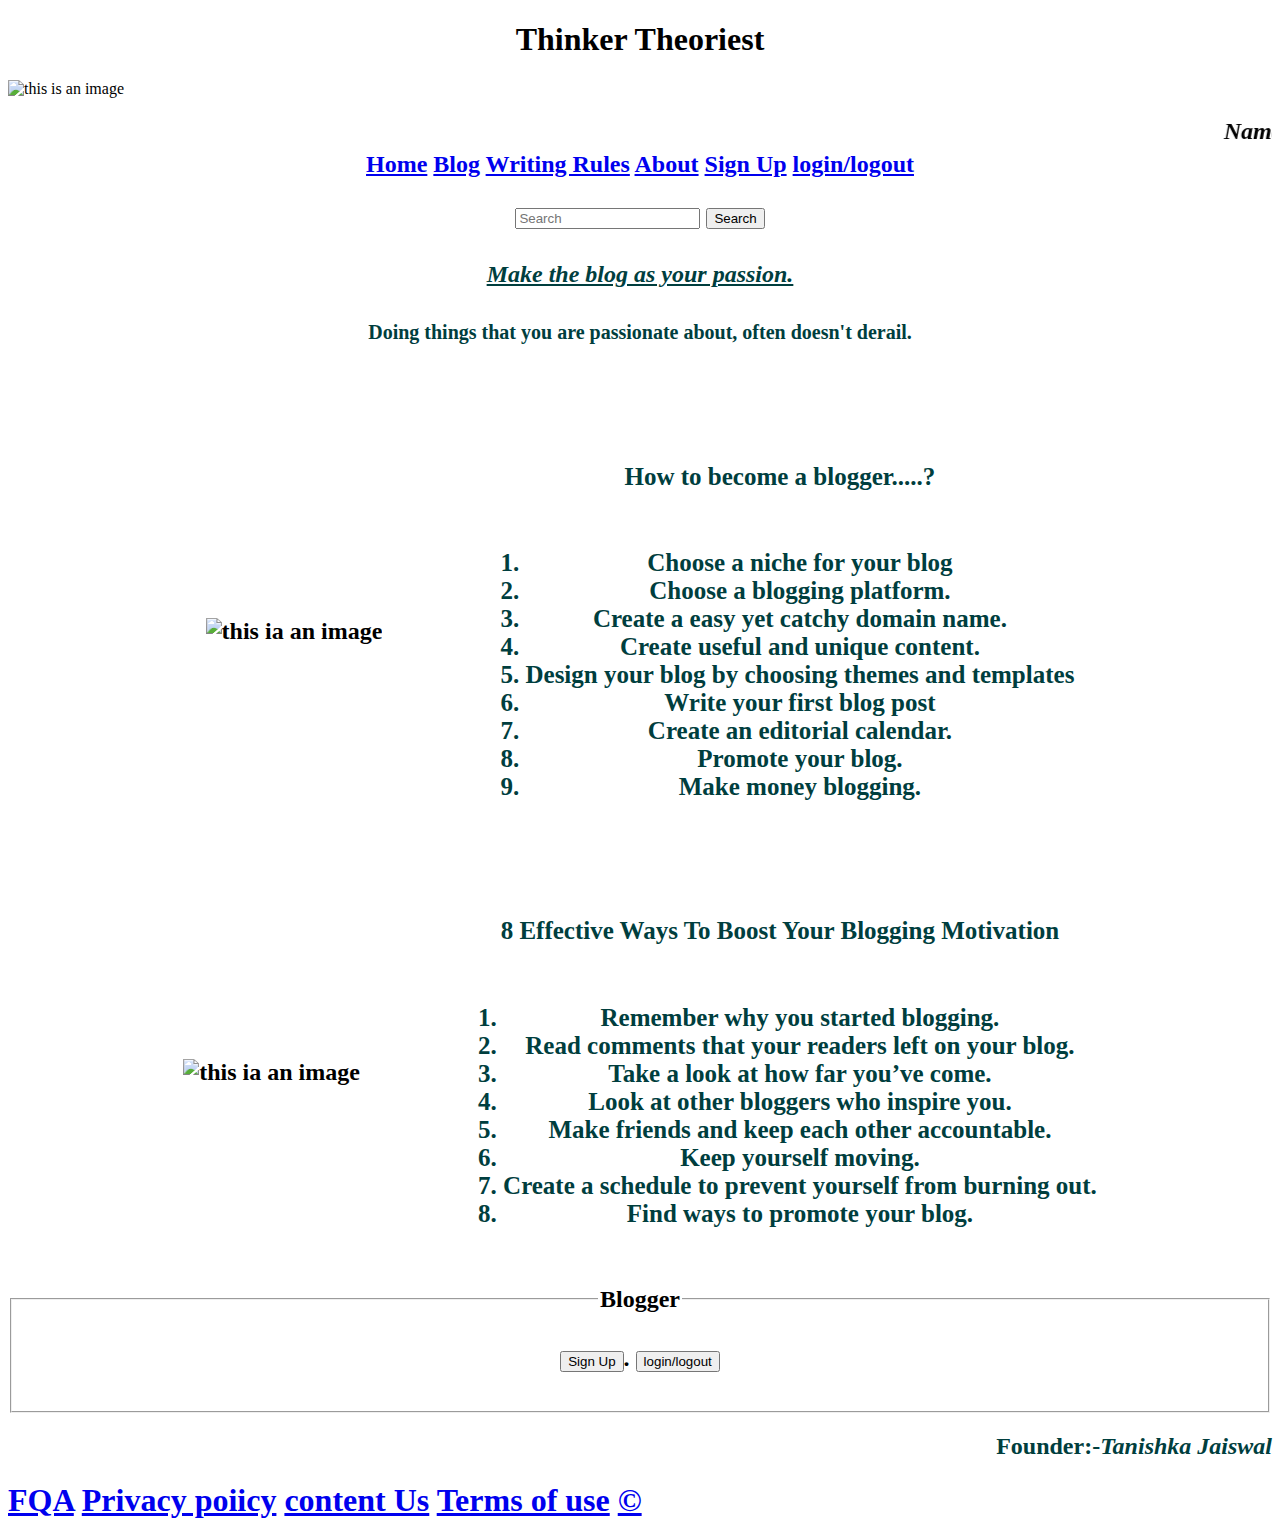
==== index.html @ e9367356 "added index" ====
<!DOCTYPE html>
<html lang="en">

<head>
    <meta charset="UTF-8">
    <meta http-equiv="X-UA-Compatible" content="IE=edge">
    <meta name="viewport" content="width=device-width, initial-scale=1.0">
    <link rel="preconnect" href="https://fonts.googleapis.com">
    <link rel="preconnect" href="https://fonts.gstatic.com" crossorigin>
    <link href="https://fonts.googleapis.com/css2?family=Pacifico&display=swap" rel="stylesheet">
    <title align="center"> Thinker Theorist | Home</title>
    <link rel="stylesheet" href="style.css">
    <style>
        h6 {
            box-align: "right";
            font-size: 15px;
            border: 5px;
        }
        
        h6 {
            font-size: 25px;
        }
        
        h5 {
            font-size: 20px;
        }
        
        .h2 {
            color: rgb(0, 62, 62);
        }
        
        .blog {
            background-color: rgb(207, 230, 230);
        }
        
        .last {
            color: black;
        }
        
        .containers {
            display: flex;
            align-items: center;
            justify-content: center;
            border: 2px, rgb(0, 62, 62);
            border-radius: 2px;
        }
        
        .containers3 {
            display: flex;
            align-items: center;
            justify-content: center;
            border: 2px, rgb(0, 62, 62);
            border-radius: 2px;
        }
        
        .img {
            max-width: 60%;
            max-height: 100%;
        }
        
        .img3 {
            max-width: 60%;
            max-height: 100%;
        }
        
        .marquee {
            color: rgb(0, 62, 62);
            font-size: larger 30px;
        }
        
        .text3 {
            font-size: 5px;
            padding-left: 5%;
            border: 2px, rgb(0, 62, 62);
            border-radius: 2px;
        }
        
        .text {
            font-size: 5px;
            padding-left: 5%;
            border: 2px, rgb(0, 62, 62);
            border-radius: 2px;
        }
    </style>
</head>

<body>
    <header>
        <h1 align="center">Thinker Theoriest </h1>
    </header>
    <main>

        <img src="image/blog-project.webp" alt="this is an image" width="1600" height="300">
        <h2 align="center">
            <marquee><i>Namaste!</i> WELCOME TO THINKER THEORIEST</h2>
        </marquee>
        <section>
            <nav>
                <a href="home.html">Home</a>
                <a href="blog.html">Blog</a>
                <a href="writing rule.html"> Writing Rules</a>
                <a href="About.html">About</a>
                <a href="signup.html"> Sign Up</a>
                <a href="login.html"> login/logout</a>
                <p align="right">
                    <form class="d-flex" role="search">
                        <input class="form-control me-2" type="search" placeholder="Search" aria-label="Search">
                        <button class="btn btn-outline-success" type="submit">Search</button>
                    </form>
                </p>
            </nav>


        </section>
        <section>
            <h4 style="color:rgb(0, 62, 62)" align="center "><i><u>Make the blog as your passion.</u></i></h4>
            <h5 style="color:rgb(0, 62, 62)" align="center "> Doing things that you are passionate about, often doesn't derail. </h5>
            <br>
        </section>
        <section>


            </div>
            <div class="containers3 ">
                <div class="img3 ">
                    <img src="image/how-to-become-blogger-ds-1170x658.webp " alt="this ia an image " width="800 ">
                </div>
                <div class="text3 ">
                    <ol>
                        <text><h6 style="color:rgb(0, 62, 62)" >How to become a blogger.....? </h6>
                <h6  style="color:rgb(0, 62, 62) " >
                    <ol>
                        <li> Choose a niche for your blog</li>
                            <li> Choose a blogging platform.</li>
                            <li>Create a easy yet catchy domain name.</li>
                            <li> Create useful and unique content.</li>
                            <li>Design your blog by choosing themes and templates</li>
                            <li>Write your first blog post</li>
                            <li>Create an editorial calendar.</li>
                            <li> Promote your blog.</li>
                            <li>Make money blogging.</li>
                            
                        </li>
                    </ol>
                </h6>
                </text>
                </div>
            </div>

            <div class="containers ">
                <div class="img ">
                    <img src="image/Blog-Writer.webp " alt="this ia an image " width="800 ">
                </div>
                <div class="text ">
                    <ol>
                        <text><h6 style="color:rgb(0, 62, 62)" >8 Effective Ways To Boost Your Blogging Motivation </h6>
                    <h6  style="color:rgb(0, 62, 62) " >
                        <ol>
                            <li> Remember why you started blogging.</li>
                                <li> Read comments that your readers left on your blog.</li>
                                <li>Take a look at how far you’ve come.</li>
                                <li> Look at other bloggers who inspire you.</li>
                                <li>Make friends and keep each other accountable.</li>
                                <li> Keep yourself moving.</li>
                                <li>Create a schedule to prevent yourself from burning out.</li>
                                <li>Find ways to promote your blog.</li>
                            </li>
                        </ol>
                    </h6>
                    </text>
                </div>
            </div>

            <fieldset>
                <legend align="center"> <b>Blogger</b></legend>
                <p align="center">
                    <button <a href="signup.html"> Sign Up</a></button>.
                    <button type=< a href="login.html"> login/logout</a></button>
                </p>
            </fieldset>
        </section>

    </main>

    <h2 style="color:rgb(0, 62, 62) " ; align="right "> Founder:-<i>Tanishka Jaiswal</i></h2>
    </section>
    <footer>
        <div last>
            <h1>
                <a href="# "> FQA</a>
                <a href="# "> Privacy poiicy</a>
                <a href="# "> content Us</a>
                <a href="# "> Terms of use</a>
                <a href="# ">&copy;</a>
            </h1>
        </div>
    </footer>
</body>

</html>
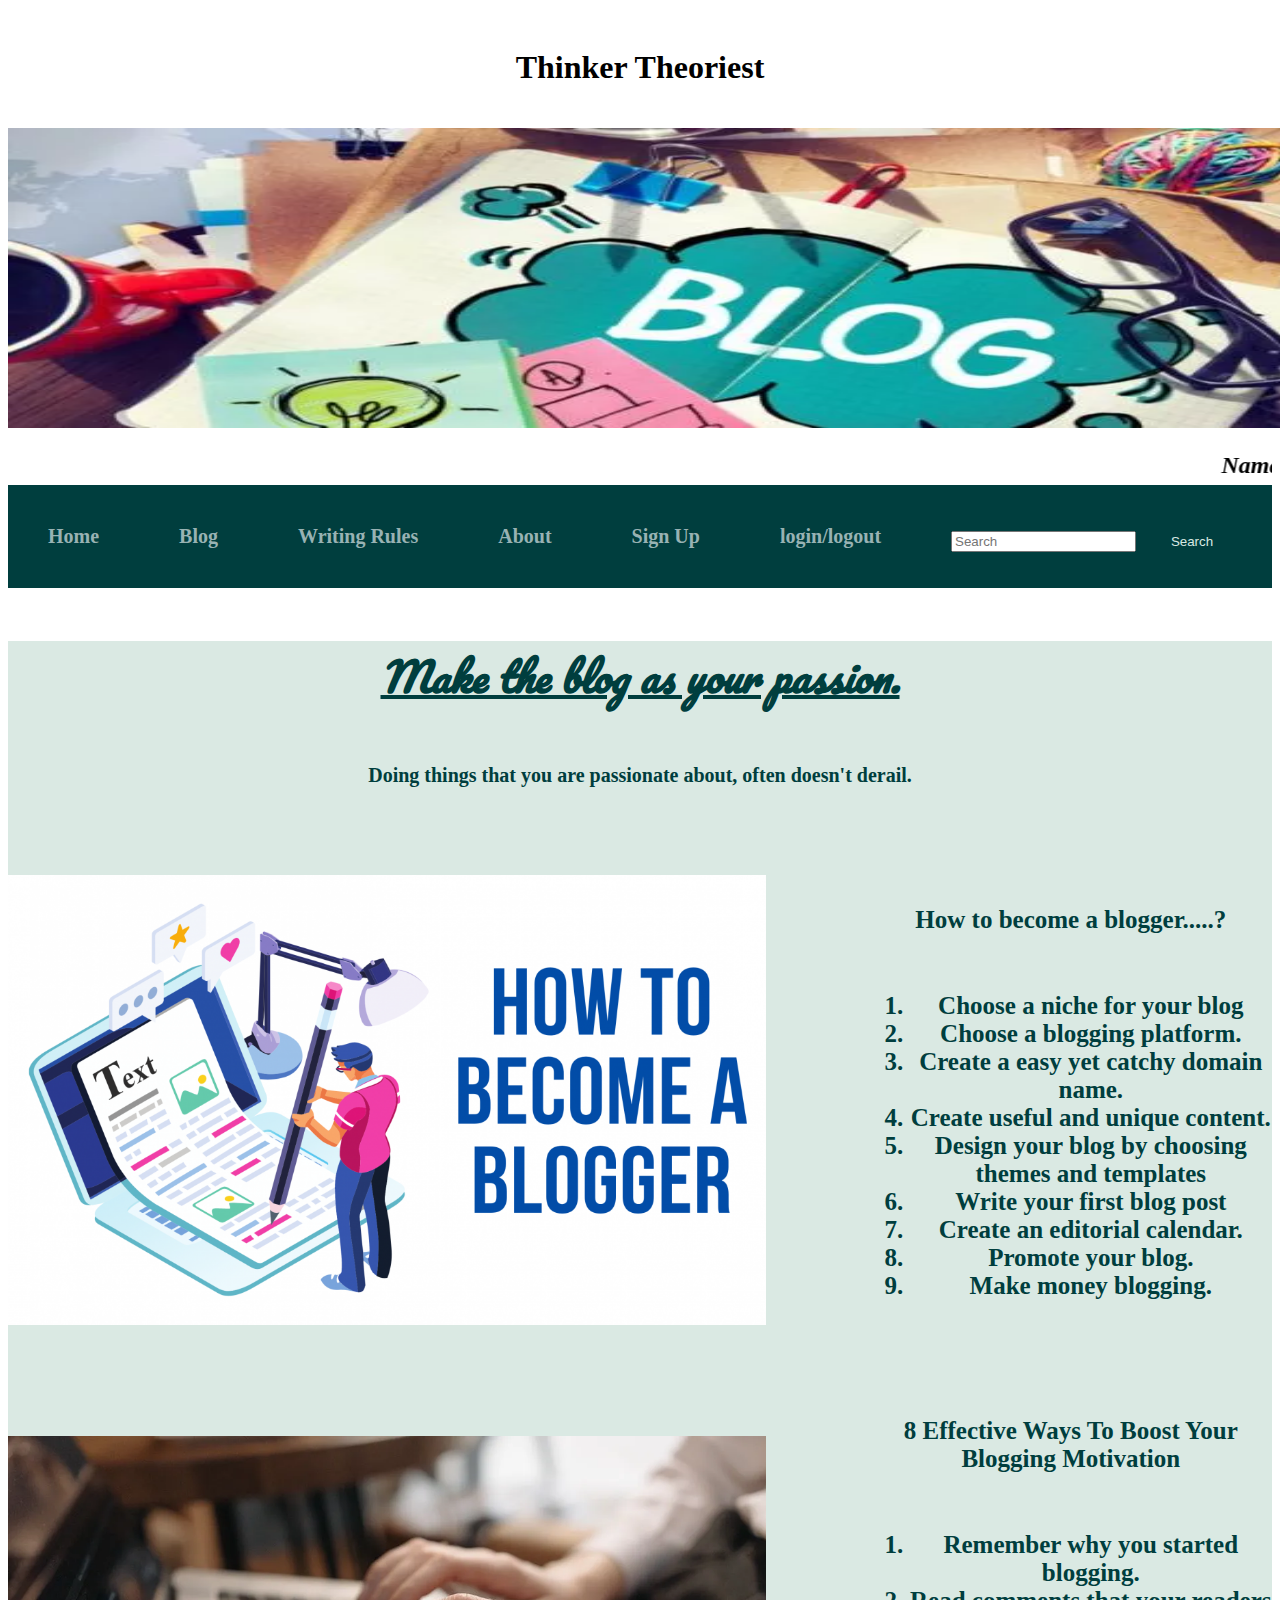
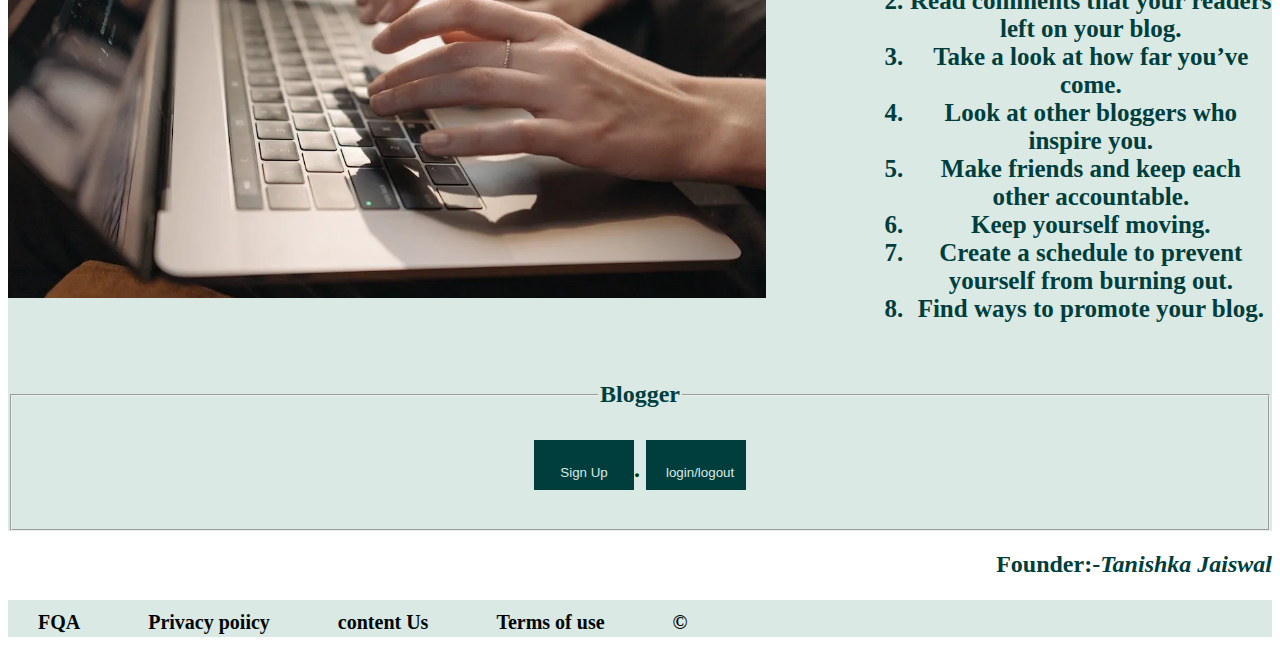
==== commit 3dafee23: "Update index.html" ====
--- a/index.html
+++ b/index.html
@@ -90,7 +90,7 @@
     </header>
     <main>
 
-        <img src="image/blog-project.webp" alt="this is an image" width="1600" height="300">
+        <img src="blog-project.webp" alt="this is an image" width="1600" height="300">
         <h2 align="center">
             <marquee><i>Namaste!</i> WELCOME TO THINKER THEORIEST</h2>
         </marquee>
@@ -123,7 +123,7 @@
             </div>
             <div class="containers3 ">
                 <div class="img3 ">
-                    <img src="image/how-to-become-blogger-ds-1170x658.webp " alt="this ia an image " width="800 ">
+                    <img src="how-to-become-blogger-ds-1170x658.webp " alt="this ia an image " width="800 ">
                 </div>
                 <div class="text3 ">
                     <ol>
@@ -149,7 +149,7 @@
 
             <div class="containers ">
                 <div class="img ">
-                    <img src="image/Blog-Writer.webp " alt="this ia an image " width="800 ">
+                    <img src="Blog-Writer.webp " alt="this ia an image " width="800 ">
                 </div>
                 <div class="text ">
                     <ol>
@@ -197,4 +197,4 @@
     </footer>
 </body>
 
-</html>+</html>
--- a/style.css
+++ b/style.css
@@ -0,0 +1,133 @@
+.flex-container {
+    display: flex;
+    width: 100%;
+    height: 500px;
+    border: 2px rgb(0, 30, 30);
+    flex-wrap: wrap;
+    align-items: center;
+}
+
+.flex-item {
+    width: 350px;
+    height: 500px;
+    background-color: rgb(105, 167, 167);
+    border: 4px rgb(0, 62, 62);
+    text-align: center;
+    font-size: 2em;
+    color: rgb(0, 62, 62);
+    font-weight: bold;
+    line-height: 1.4;
+    padding: 5px;
+}
+
+.flex-item-1 {
+    background-color: rgb(165, 236, 236);
+    border: 4px rgb(0, 62, 62);
+}
+
+.flex-item-2 {
+    background-color: rgb(165, 236, 236);
+    border: 4px rgb(0, 0, 0);
+}
+
+.flex-item-3 {
+    border: 4px rgb(0, 0, 0);
+    background-color: rgb(165, 236, 236);
+}
+
+.flex-item-4 {
+    border: 4px rgb(0, 0, 0);
+    background-color: rgb(165, 236, 236);
+}
+
+* {
+    box-sizing: border-box;
+}
+
+header {
+    padding: 20px;
+}
+
+nav {
+    text-align: center;
+    background-color: rgb(0, 62, 62);
+    overflow: hidden;
+}
+
+nav a {
+    padding: 40px;
+    font-size: 20px;
+    display: block;
+    color: rgb(152, 178, 179);
+    text-decoration: none;
+    float: left;
+}
+
+legend {
+    color: rgb(0, 62, 62);
+}
+
+section {
+    color: rgb(0, 62, 6);
+    background-color: rgb(0, 62, 62);
+}
+
+h1 {
+    background-position: top;
+    background-image: url(image/blog\ poster.jpeg);
+}
+
+h4 {
+    font-size: 40px;
+    font-family: Pacifico;
+}
+
+h5 {
+    font-size: 20px;
+}
+
+footer a {
+    color: rgb(0, 6, 6);
+    padding: 30px;
+    text-decoration: none;
+    font-size: 20px;
+}
+
+div,
+section {
+    background-color: rgb(218, 233, 227);
+    color: rgb(0, 62, 6);
+}
+
+.container {
+    background-color: rgb(181, 226, 208);
+    padding: 5px, 20px, 15px 20px;
+    border: 1px solid black;
+    border-radius: 4px;
+}
+
+input[type="text"],
+input[type="password"],
+input[type="email"] {
+    width: 30%;
+    padding: 12px;
+    border: 1px solid gray;
+    border-radius: 5px;
+}
+
+textarea {
+    width: 100%;
+    padding: 12px;
+    border: 1px solid gray;
+    border-radius: 5px;
+}
+
+button {
+    background-color: rgb(0, 62, 62);
+    color: rgb(218, 233, 227);
+    padding: 25px 20px;
+    border: none;
+    cursor: pointer;
+    width: 100px;
+    height: 40px;
+}